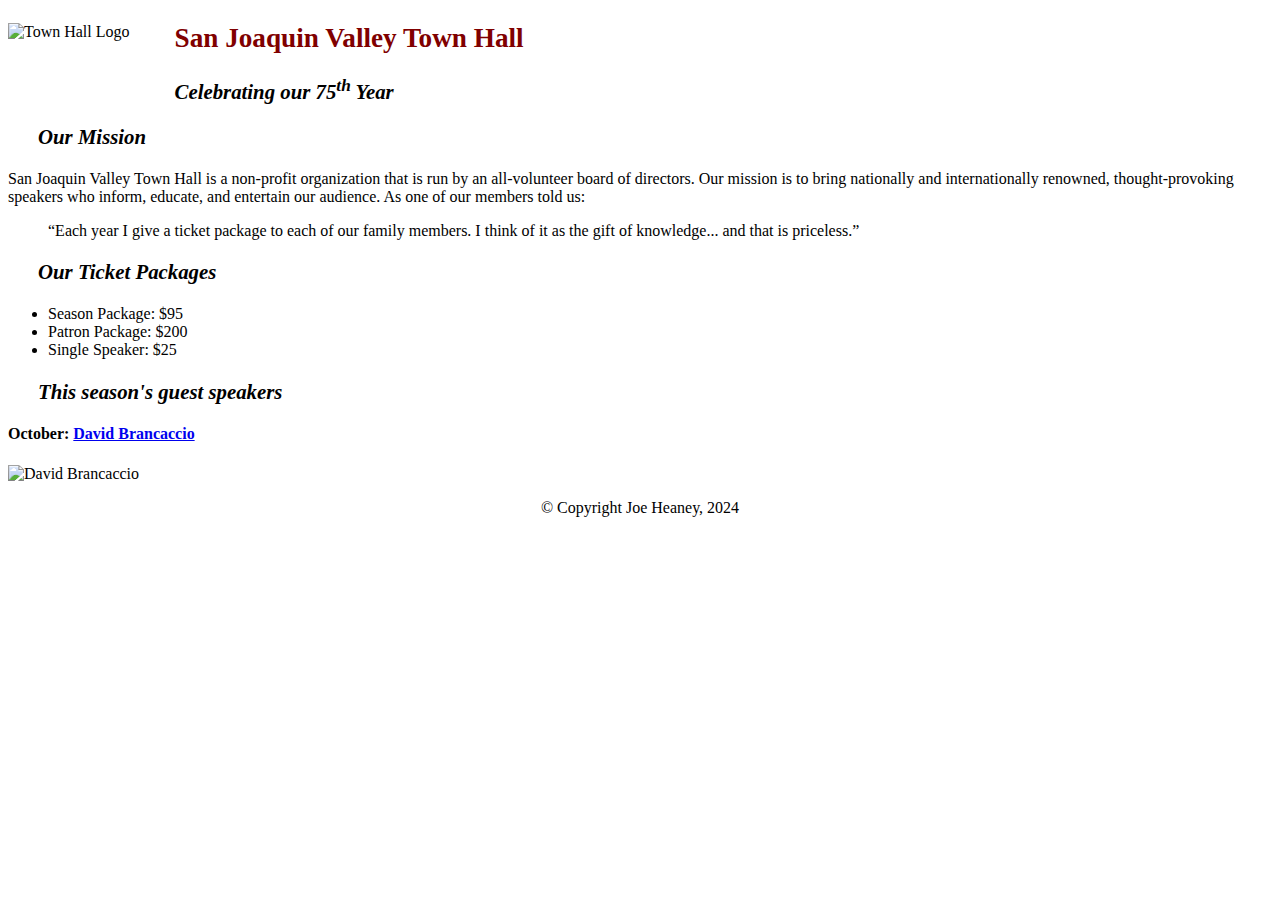
==== index.html @ 0958324e "fixing 2" ====
<!DOCTYPE html>
<html lang="en">
<head>
    <meta charset="UTF-8">
    <title>San Joaquin Valley Town Hall</title>
    <link rel="stylesheet" href="styles/c4_main.css">
</head>
<body>
    <header>
        <img src="images/townhall_logo.png" alt="Town Hall Logo" height="80" class="logo">
        <h2>San Joaquin Valley Town Hall</h2>
        <h3>Celebrating our 75<sup>th</sup> Year</h3>
    </header>

    <main>
        <h3>Our Mission</h3>
        <p>
            San Joaquin Valley Town Hall is a non-profit organization that is run by an all-volunteer board of directors. Our mission is to bring nationally and internationally renowned, thought-provoking speakers who inform, educate, and entertain our audience. As one of our members told us:
        </p>
        <blockquote>“Each year I give a ticket package to each of our family members. I think of it as the gift of knowledge... and that is priceless.”</blockquote>

        <h3>Our Ticket Packages</h3>
        <ul>
            <li>Season Package: $95</li>
            <li>Patron Package: $200</li>
            <li>Single Speaker: $25</li>
        </ul>

        <h3>This season's guest speakers</h3>
        <h4>October: <a href="speakers/david_brancaccio.html">David Brancaccio</a></h4>
        <img src="images/david_brancaccio.png" alt="David Brancaccio" height="75">
    </main>

    <footer>
        <p>&copy; Copyright Joe Heaney, 2024</p>
---- styles/c4_main.css ----
h2 {
    font-size: 170%;
    color: #800000;
    text-indent: 30px;
}

h3 {
    font-size: 130%;
    font-style: italic;
    text-indent: 30px;
}

.logo {
    float: left;
    margin-right: 15px;
    margin-bottom: 10px;
}

footer p {
    text-align: center;
}
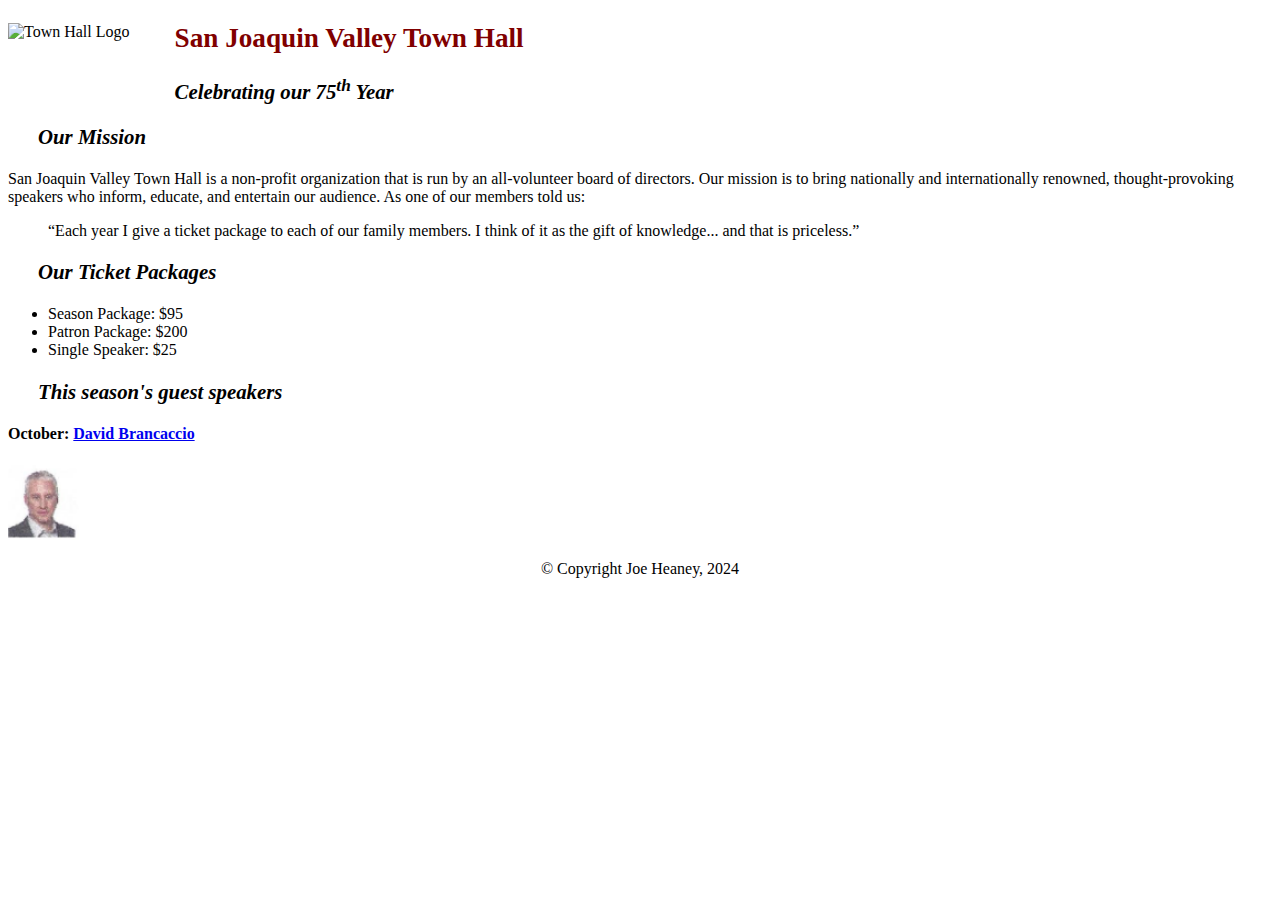
==== commit faf83dad: "Update index.html" ====
--- a/index.html
+++ b/index.html
@@ -28,7 +28,7 @@
 
         <h3>This season's guest speakers</h3>
         <h4>October: <a href="speakers/david_brancaccio.html">David Brancaccio</a></h4>
-        <img src="images/david_brancaccio.png" alt="David Brancaccio" height="75">
+        <img src="images/david_brancaccio.PNG" alt="David Brancaccio" height="75">
     </main>
 
     <footer>
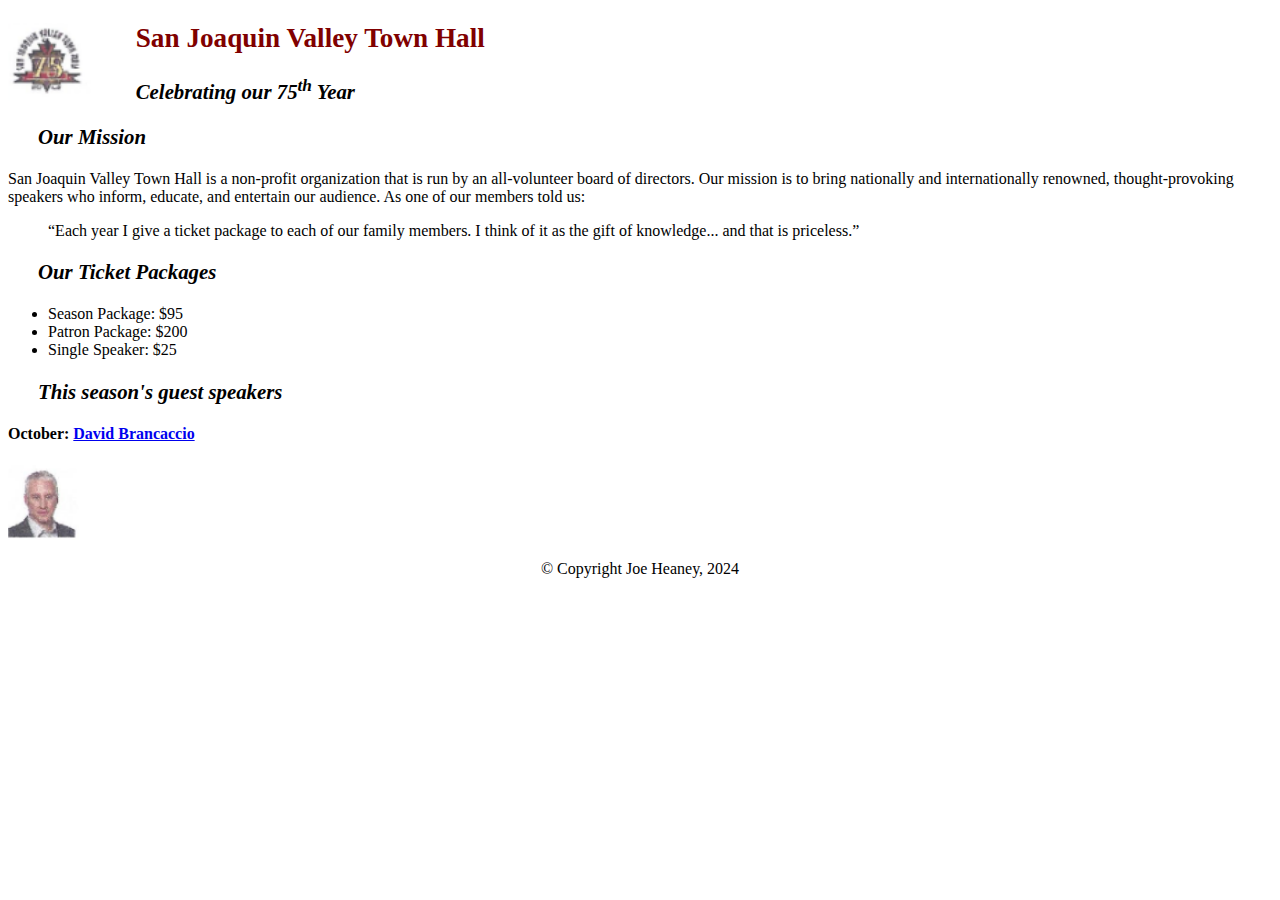
==== commit 5f54d9a4: "Update index.html" ====
--- a/index.html
+++ b/index.html
@@ -7,7 +7,7 @@
 </head>
 <body>
     <header>
-        <img src="images/townhall_logo.png" alt="Town Hall Logo" height="80" class="logo">
+        <img src="images/townhall_logo.PNG" alt="Town Hall Logo" height="80" class="logo">
         <h2>San Joaquin Valley Town Hall</h2>
         <h3>Celebrating our 75<sup>th</sup> Year</h3>
     </header>
